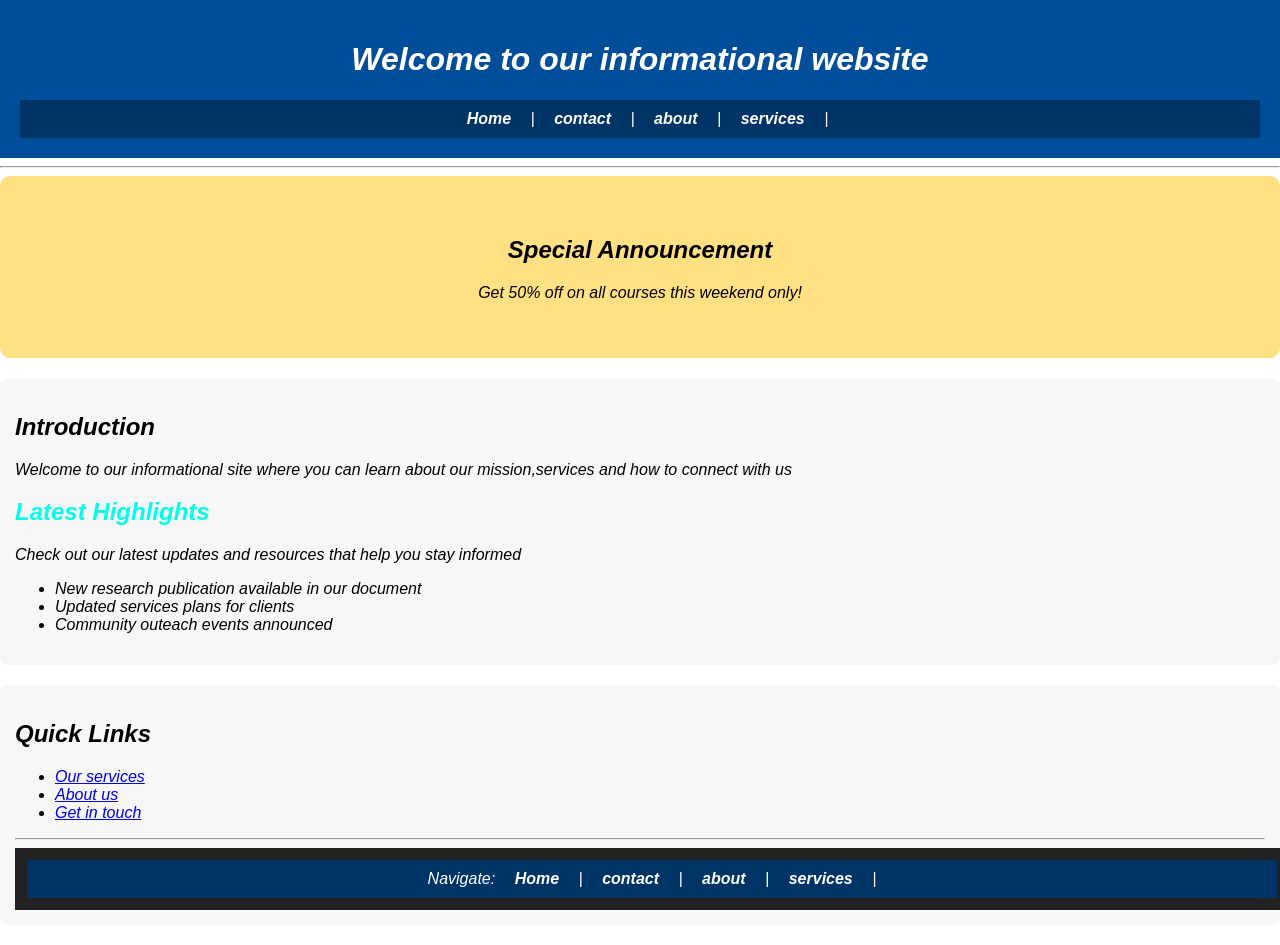
==== index.html @ 8f1e4e4e "Initial commit - website project" ====
<!DOCTYPE html>
<html lang="en">
<head>
    <meta charset="UTF-8">
    <meta name="viewport" content="width=device-width, initial-scale=1.0">
    <title>Homepage</title>
        <link rel="stylesheet" href="style.css"> 

</head>

<body>
    <header>
        <h1 >Welcome to our informational website</h1>
        <nav>
            <a href="index.html">Home</a> |
            <a href="contact.html">contact</a> |
            <a href="about.html">about</a> |
            <a href="service.html">services</a> |
        </nav>
    </header>
    <hr>
    <section class="highlight">
  <h2>Special Announcement</h2>
  <p>Get 50% off on all courses this weekend only!</p>
</section>

<section>
    <h2><b> Introduction</b></h2>
    <p style=>Welcome to our informational site where you can learn about our mission,services and how to connect with us</p>
   <h2 style="color: rgb(0, 255, 234);"> <b>Latest Highlights</b></h2>
   <p>Check out our latest updates and resources that help you stay informed</p>
  <ul>
   <li>New research publication available in our document</li>
   <li>Updated services plans for clients</li>
   <li>Community outeach events announced</li>
   </ul>
</section>
<section>
    <h2 >
        <b>Quick Links</b>
    </h2>
    <ul>
       <li><a href="services">Our services</a></li>
       <li><a href="services">About us</a></li>
       <li><a href="services">Get in touch</a></li>
    </ul>
    <hr>
    <footer>
            <nav>
                Navigate:
                <a href="index.html">Home</a> |
            <a href="contact.html">contact</a> |
            <a href="about.html">about</a> |
            <a href="services.html">services</a> | 
            </nav>
       
    </footer>
</section>
</body>
</html>
---- style.css ----
body {
  font-family: Arial, sans-serif;
  margin: 0;
  padding: 0;
  font-style: italic;
}

header {
  background-color: #004d99;
  color: white;
  padding: 20px; 
  text-align: center;
}

nav {
  background-color: #003366;
  padding: 10px;
  text-align: center;
}

nav a {
  color: white;
  text-decoration: none;
  margin: 0 15px;
  font-weight: bold;
}

nav a:hover {
  text-decoration: underline;
  color: red;
}

nav a:active {
  color: lightgreen;
}

main {
  padding: 20px;
}

section {
  background-color: #f2f2f294;
  padding: 15px;
  margin-bottom: 20px;
  border-radius: 8px;
}



article {
  background-color: white;
  border-left: 5px solid #004d99;
  padding: 15px;
  margin-top: 15px;
  border-radius: 8px;
}

.about-img {
  max-width: 300px;
  border: 4px solid #004d99;
  border-radius: 10px;
  display: block;
  margin: 15px auto;
}

footer {
  background-color: #222;
  color: white;
  text-align: center;
  padding: 12px;
  width: 100%;
}
.highlight {
  background-color: #ffe082; 
  text-align: center;        
  padding: 40px 20px;       
  border-radius: 10px;      
  font-family: Arial, sans-serif;
}
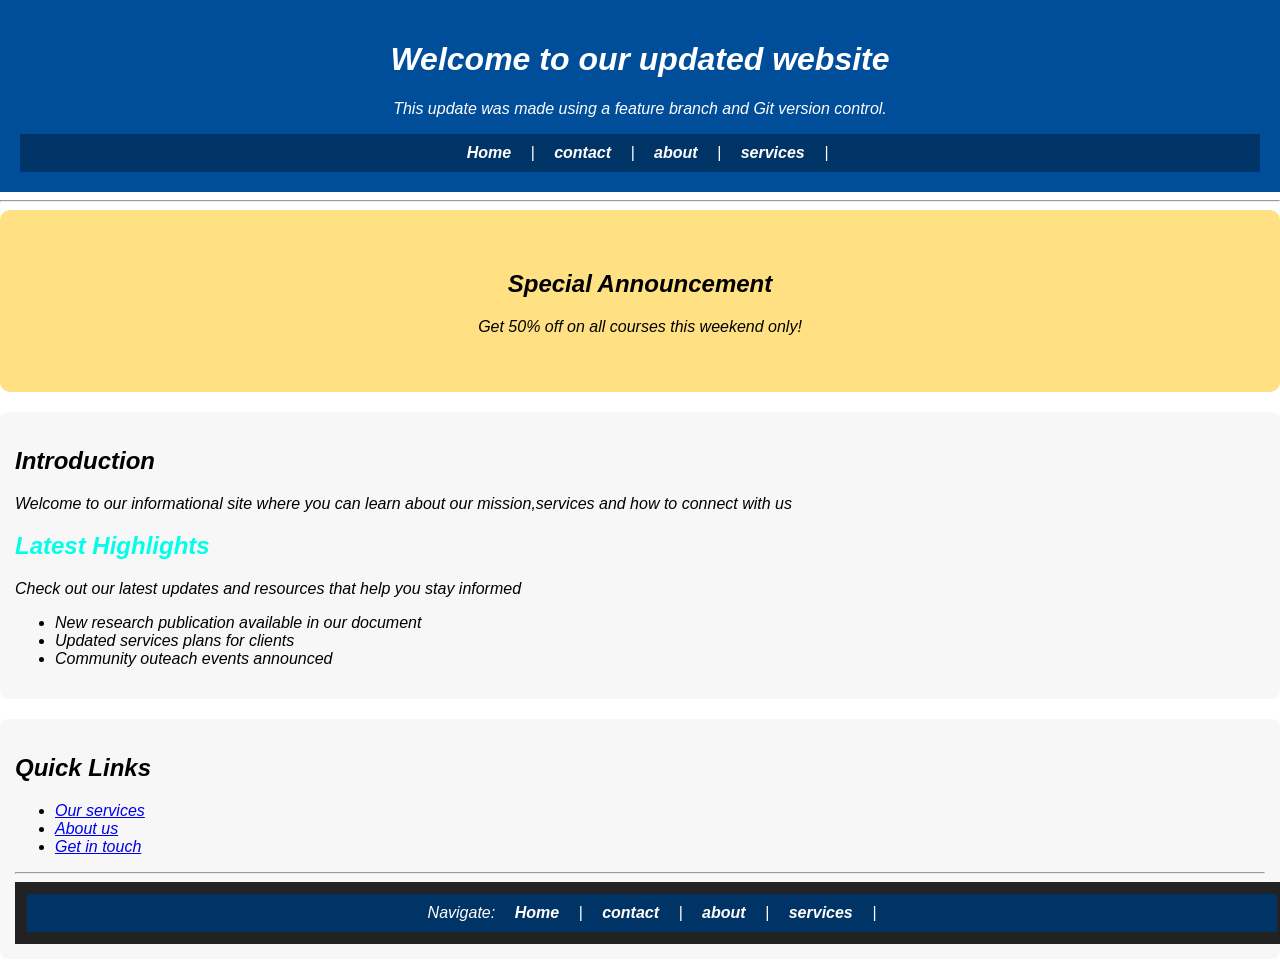
==== commit 337f5b6f: "Updated homepage header and paragraph" ====
--- a/index.html
+++ b/index.html
@@ -11,7 +11,9 @@
 
 <body>
     <header>
-        <h1 >Welcome to our informational website</h1>
+        <h1 >Welcome to our updated website</h1>
+        <p>This update was made using a feature branch and Git version control.</p>
+
         <nav>
             <a href="index.html">Home</a> |
             <a href="contact.html">contact</a> |
